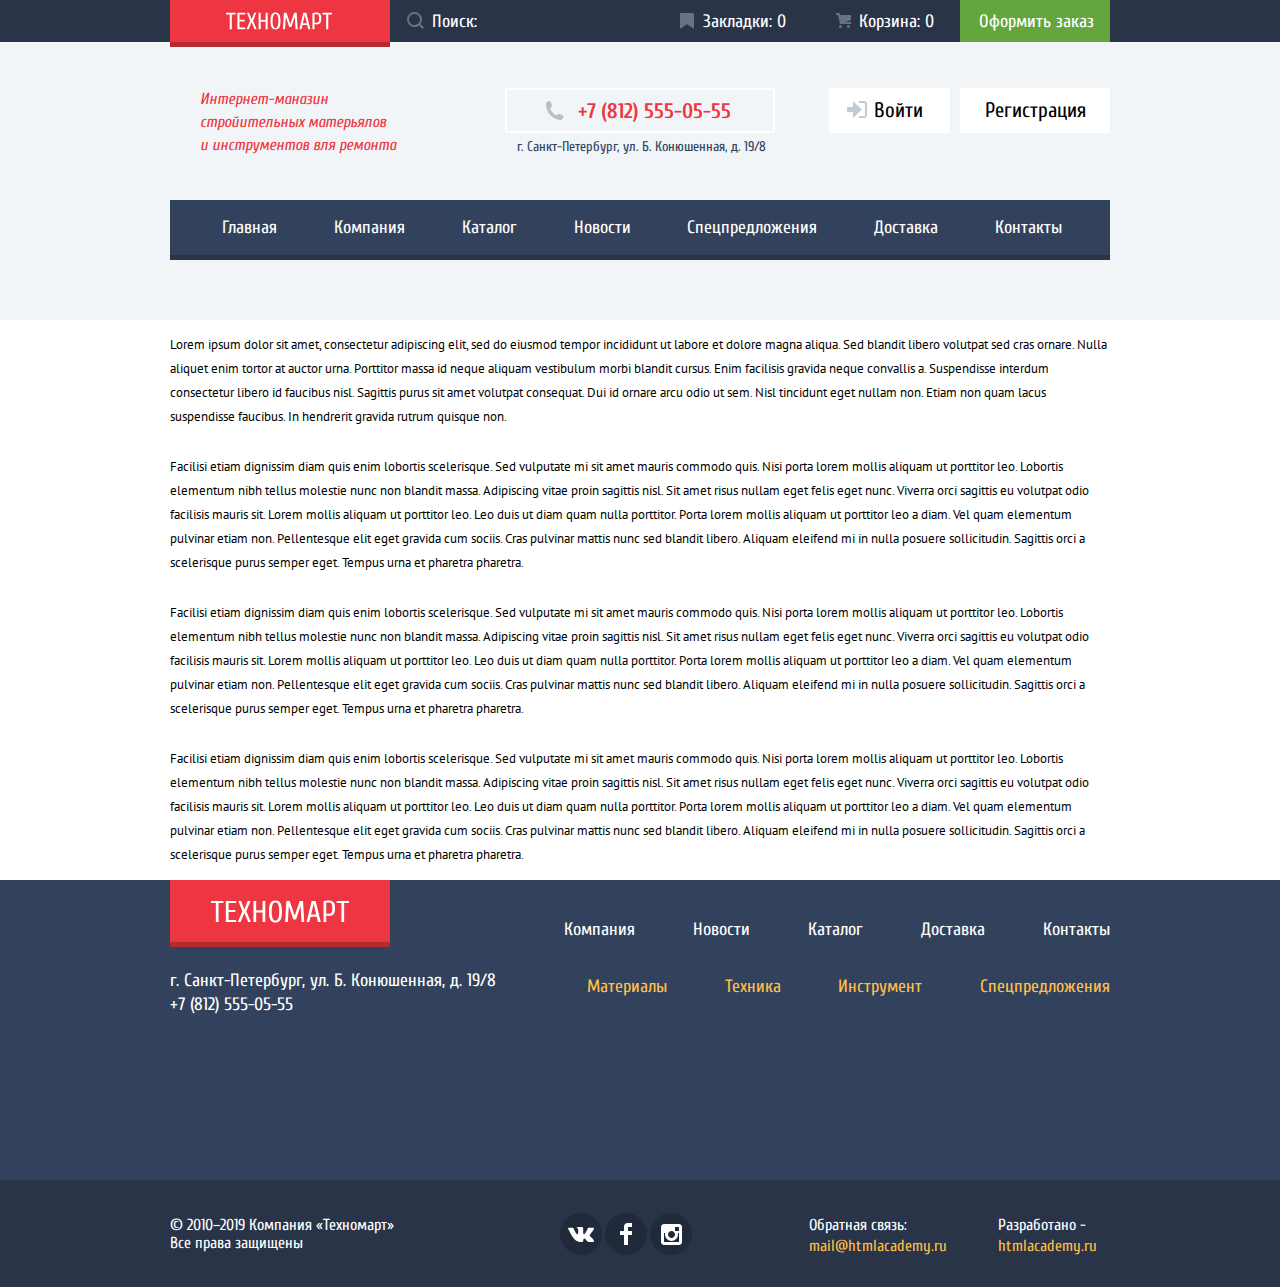
==== blank.html @ 6230fbd8 "Bugfix: Д29." ====
<!DOCTYPE html>
<html lang="ru">
  <head>
    <meta charset="utf-8">
    <title>HTML Academy: Техномарт</title>
    <link href="https://fonts.googleapis.com/css2?family=Cuprum:wght@400;700&family=PT+Sans:wght@400;700&display=swap"
          rel="stylesheet">
    <link rel="stylesheet" href="css/normalize.css">
    <link rel="stylesheet" href="css/style.css">
  </head>
  <body>

    <header class="header">

      <section class="toolbar">
        <div class="container">
          <h2 class="visually-hidden">Инструменты</h2>
          <ul class="tool-list">
            <li>
              <a class="logo header-logo">
                <img src="img/logo-technomart.svg" width="1008" height="18" alt="Логотип Интернет-маназина «Техномарт»">
              </a>
            </li>
            <li class="tool-item search-group">
              <div class="input-group">
                <form action="https://echo.htmlacademy.ru" method="post">
                  <label for="search" class="visually-hidden" aria-label="Поиск"></label>
                  <input id="search" autocomplete="off" class="search-input" name="search" type="text"
                         placeholder="Поиск:"/>

                  <button class="search-btn" type="submit">
                    <svg xmlns="http://www.w3.org/2000/svg"
                         width="17" height="17" viewBox="0 0 17 17">
                      <path fill="#ffffff"
                            d="M17 15.586l-3.542-3.542A7.465 7.465 0 0 0 15 7.5 7.5 7.5 0 1 0 7.5 15c1.71 0 3.282-.579 4.544-1.542L15.586 17 17 15.586zM2 7.5C2 4.467 4.467 2 7.5 2 10.532 2 13 4.467 13 7.5c0 3.032-2.468 5.5-5.5 5.5A5.506 5.506 0 0 1 2 7.5z"/>
                    </svg>
                  </button>
                </form>

              </div>
            </li>
            <li class="tool-item">
              <a class="btn view-bookmarks-btn" href="#">
                Закладки: 0
              </a>
            </li>
            <li class="tool-item">
              <a class="btn view-cart-btn empty" href="#">
                Корзина: 0
              </a>
            </li>
            <li class="tool-item">
              <a class="btn order-btn" href="#">Оформить заказ</a>
            </li>
          </ul>
        </div>
      </section>

      <div class="container">
        <div class="header-pane">
          <p class="header-text">
            Интернет-маназин<br> стройительных матерьялов<br> и инструментов вля ремонта
          </p>
          <section class="contact-group">
            <h2 class="visually-hidden">Адресс</h2>
            <div class="phone-box">
              <a href="tel:+78125550555">+7 (812) 555-05-55</a>
            </div>
            <span class="header-text-small">г. Санкт-Петербург, ул. Б. Конюшенная, д. 19/8</span>
          </section>
          <section class="account-nav">
            <h2 class="visually-hidden">Аккаунт</h2>
            <ul class="account-nav-list">
              <li class="account-nav-item">
                <a class="link-button login-link" href="blank.html">
                  Войти
                </a>
              </li>
              <li>
                <a class="link-button register-link" href="blank.html">
                  Регистрация
                </a>
              </li>
            </ul>
          </section>
        </div>
        <nav class="header-nav">
          <h2 class="visually-hidden">Навигация</h2>
          <ul class="header-nav-list">
            <li class="header-nav-item"><a href="index.html">Главная</a></li>
            <li class="header-nav-item"><a href="blank.html">Компания</a></li>
            <li class="header-nav-item"><a href="catalog.html">Каталог</a></li>
            <li class="header-nav-item"><a href="blank.html">Новости</a></li>
            <li class="header-nav-item"><a href="blank.html">Спецпредложения</a></li>
            <li class="header-nav-item"><a href="blank.html">Доставка</a></li>
            <li class="header-nav-item"><a href="blank.html">Контакты</a></li>
          </ul>
        </nav>
      </div>
    </header>

    <main class="main">
      <div class="container">
        <p>
          Lorem ipsum dolor sit amet, consectetur adipiscing elit, sed do eiusmod tempor incididunt ut labore et dolore
          magna aliqua. Sed blandit libero volutpat sed cras ornare. Nulla aliquet enim tortor at auctor urna. Porttitor
          massa id neque aliquam vestibulum morbi blandit cursus. Enim facilisis gravida neque convallis a. Suspendisse
          interdum consectetur libero id faucibus nisl. Sagittis purus sit amet volutpat consequat. Dui id ornare arcu
          odio ut sem. Nisl tincidunt eget nullam non. Etiam non quam lacus suspendisse faucibus. In hendrerit gravida
          rutrum quisque non.
        </p>

        <p>
          Facilisi etiam dignissim diam quis enim lobortis scelerisque. Sed vulputate mi sit amet mauris commodo quis.
          Nisi porta lorem mollis aliquam ut porttitor leo. Lobortis elementum nibh tellus molestie nunc non blandit
          massa. Adipiscing vitae proin sagittis nisl. Sit amet risus nullam eget felis eget nunc. Viverra orci sagittis
          eu volutpat odio facilisis mauris sit. Lorem mollis aliquam ut porttitor leo. Leo duis ut diam quam nulla
          porttitor. Porta lorem mollis aliquam ut porttitor leo a diam. Vel quam elementum pulvinar etiam non.
          Pellentesque elit eget gravida cum sociis. Cras pulvinar mattis nunc sed blandit libero. Aliquam eleifend mi
          in nulla posuere sollicitudin. Sagittis orci a scelerisque purus semper eget. Tempus urna et pharetra
          pharetra.
        </p>

        <p>
          Facilisi etiam dignissim diam quis enim lobortis scelerisque. Sed vulputate mi sit amet mauris commodo quis.
          Nisi porta lorem mollis aliquam ut porttitor leo. Lobortis elementum nibh tellus molestie nunc non blandit
          massa. Adipiscing vitae proin sagittis nisl. Sit amet risus nullam eget felis eget nunc. Viverra orci sagittis
          eu volutpat odio facilisis mauris sit. Lorem mollis aliquam ut porttitor leo. Leo duis ut diam quam nulla
          porttitor. Porta lorem mollis aliquam ut porttitor leo a diam. Vel quam elementum pulvinar etiam non.
          Pellentesque elit eget gravida cum sociis. Cras pulvinar mattis nunc sed blandit libero. Aliquam eleifend mi
          in nulla posuere sollicitudin. Sagittis orci a scelerisque purus semper eget. Tempus urna et pharetra
          pharetra.
        </p>

        <p>
          Facilisi etiam dignissim diam quis enim lobortis scelerisque. Sed vulputate mi sit amet mauris commodo quis.
          Nisi porta lorem mollis aliquam ut porttitor leo. Lobortis elementum nibh tellus molestie nunc non blandit
          massa. Adipiscing vitae proin sagittis nisl. Sit amet risus nullam eget felis eget nunc. Viverra orci sagittis
          eu volutpat odio facilisis mauris sit. Lorem mollis aliquam ut porttitor leo. Leo duis ut diam quam nulla
          porttitor. Porta lorem mollis aliquam ut porttitor leo a diam. Vel quam elementum pulvinar etiam non.
          Pellentesque elit eget gravida cum sociis. Cras pulvinar mattis nunc sed blandit libero. Aliquam eleifend mi
          in nulla posuere sollicitudin. Sagittis orci a scelerisque purus semper eget. Tempus urna et pharetra
          pharetra.
        </p>
      </div>
    </main>

    <footer class="footer">
      <div class="footer-upane container">
        <a class="logo footer-logo" href="index.html">
          <img src="img/logo-technomart.svg" width="138" height="23" alt="Техномарт">
        </a>
        <ul class="footer-nav-list upper-menu">
          <li class="footer-nav-item"><a class="white-link" href="#">Компания</a></li>
          <li class="footer-nav-item"><a class="white-link" href="#">Новости</a></li>
          <li class="footer-nav-item"><a class="white-link" href="catalog.html">Каталог</a></li>
          <li class="footer-nav-item"><a class="white-link" href="#">Доставка</a></li>
          <li class="footer-nav-item"><a class="white-link" href="#">Контакты</a></li>
        </ul>
        <span>
          г. Санкт-Петербург, ул. Б. Конюшенная, д. 19/8<br> +7 (812) 555-05-55
        </span>
        <ul class="footer-nav-list">
          <li class="footer-nav-item"><a class="yellow-link" href="#">Материалы</a></li>
          <li class="footer-nav-item"><a class="yellow-link" href="#">Техника</a></li>
          <li class="footer-nav-item"><a class="yellow-link" href="#">Инструмент</a></li>
          <li class="footer-nav-item"><a class="yellow-link" href="#">Спецпредложения</a></li>
        </ul>
      </div>
      <div class="footer-bpane">
        <div class="container">
          <section class="copyright">
            <h2 class="visually-hidden">Копирайт</h2>
            <p>
              &copy; 2010–2019 Компания «Техномарт»
              Все права защищены
            </p>
          </section>
          <section>
            <h2 class="visually-hidden">Наши соцсети</h2>
            <ul class="contacts-list">
              <li class="contacts-list-item">
                <span class="visually-hidden">Вконтакте</span>
                <a class="contacts-button vk-icon" href="#"></a>
              </li>
              <li class="contacts-list-item">
                <span class="visually-hidden">Фэйсбук</span>
                <a class="contacts-button fb-icon" href="#"></a>
              </li>
              <li class="contacts-list-item">
                <span class="visually-hidden">Инстаграм</span>
                <a class="contacts-button instra-icon" href="#"></a>
              </li>
            </ul>
          </section>
          <section class="right-column">
            <div>
              <span class="small-text-white">Обратная связь:</span><br>
              <a class="yellow-link" href="mailito:mail@htmlacademy.ru">mail@htmlacademy.ru</a>
            </div>
            <div>
              <span class="small-text-white">Разработано -</span><br>
              <a class="yellow-link" href="https://htmlacademy.ru/intensive/htmlcss">htmlacademy.ru</a>
            </div>
          </section>
        </div>
      </div>
    </footer>

  </body>
</html>
---- css/style.css ----
/*
* Prefixed by https://autoprefixer.github.io
* PostCSS: v7.0.29,
* Autoprefixer: v9.7.6
* Browsers: last 2 version,not dead,not ie <= 11
*/

:root {
  --color-black: #000;
  --color-red: #EE3643;
  --color-red2: #CA2C37; /* Used in by red buttons */
  --color-red3: #BA2732; /* Used in by red buttons */
  --color-red4: #EE3643; /* Used in sort radio buttons */
  --color-brown: #F7F3EC; /* Used in filter */
  --color-green: #63A63E;
  --color-grey: #3D546F;
  --color-greylight: #C5C5C5;
  --color-greylight2: #EAEAEA; /* Catalog item border*/
  --color-grey2: #E5E5E5; /* Filter button border; Pager buttons; */
  --color-grey3: #A9A9A9; /* Catalog item unit price color */
  --color-grey4: #F2F6F8;
  --color-greydark: #293449;
  --color-greydark2: #32425C;
  --color-background: #F1F5F7;
  --color-white: #FFF;
  --color-ylellow: #FFBF47;
  --color-blue: #3BBCE3;
  --color-lilac: #DC91D8;
  --color-greenlight: #8ED78F;
  --color-yellowlight: #FFD180;
  --color-banner: #F9F5F0;
  --success: #5FBB2D;
  --warning: #FFBF47;
  --error: var(--color-red3);
  --font-cuprum: "Cuprum", sans-serif;
  --font-ptsans: "PT Sans", sans-serif;
}

*,
*::before,
*::after {
  box-sizing: border-box;
}

.outline {
  outline: dashed 2px purple;
  outline-offset: -2px;
}

html {
  height: 100%;
}

body {
  display: grid;
  grid-template-rows: -webkit-min-content 1fr -webkit-min-content;
  grid-template-rows: min-content 1fr min-content;
  align-content: start;

  font-family: var(--font-ptsans);
  min-width: 960px;
  font-size: 13px;
  min-height: 100%;
  color: var(--color-black);
}

.logo {
  display: block;
  background: var(--color-red);
  position: relative;
  height: 42px;
  width: 220px;
  display: flex;
  align-items: center;
  justify-content: center;
}

.logo::after {
  content: "";
  display: block;
  height: 5px;
  width: 100%;
  background: var(--color-red);
  box-shadow: inset 0px -5px 0px rgba(0, 0, 0, 0.24);
  position: absolute;
  bottom: -5px;
  left: 0px;
}

.header-logo {

}

.header-logo img {
  width: 108px;
  height: 18px;
  margin: 0;
  padding-right: 2px;
}

.footer-logo {
  height: 62px;
  width: 220px;
}

.container {
  width: 940px;
  margin: 0 auto;
  height: 100%;
}

.header {
  background-color: var(--color-background);
  min-height: 320px;

  display: flex;
  flex-direction: column;
  align-items: center;
}

.toolbar {
  min-height: 42px;
  font-size: 18px;
  line-height: 24px;
  font-family: var(--font-cuprum);
  background-color: var(--color-greydark);
  color: var(--color-white);
  width: 100%;
}

.tool-list {
  list-style: none;
  padding: 0;
  margin: 0;
  display: flex;
  flex-wrap: wrap;
}

.tool-item {
  display: flex;
}

.tool-item.search-group {
  display: flex;
  flex-grow: 1;
}

.toolbar .search-btn {
  display: block;
  width: 17px;
  width: 17px;
  opacity: 0.3;
  position: absolute;
  top: 11px;
  left: 11px;
  background: transparent;
  cursor: pointer;
  border: 0 none;
  outline-style: none;
}

.toolbar .search-btn:hover {
  opacity: 1;
}

.toolbar .search-btn:hover:active {
  opacity: 0.3;
  border: 0 none;
  outline-style: none;
}

.input-group {
  width: 100%;
  position: relative;
}

.input-group form {
  height: 100%;
}

.search-input {
  width: 100%;
  height: 100%;
  padding-left: 42px;
  font: inherit;
  background: var(--color-greydark);
  outline: none;
  border: none;
  color: var(--color-white);
}

.search-input:focus + button {
  opacity: 1;
}

.search-input:focus + button path {
  fill: var(--color-red);
}

.search-input:focus-within {
  background-color: var(--color-white);
  border: none;
  outline: none;
  color: var(--color-black);
}

.search-input::-webkit-input-placeholder {
  color: var(--color-white);
}

.search-input::-moz-placeholder {
  color: var(--color-white);
}

.search-input::placeholder {
  color: var(--color-white);
}

.btn.view-bookmarks-btn {
  margin-right: 5px;
  padding-left: 34px;
}

.view-bookmarks-btn::before {
  content: "";
  position: absolute;
  top: 13px;
  left: 11px;
  width: 16px;
  height: 16px;
  background-image: url("../img/icon-bookmark.svg");
  background-repeat: no-repeat;
  background-position: 0 0;
  opacity: 0.3;
}

.toolbar .btn.view-cart-btn {
  padding-left: 35px;
  width: 136px;
}

.toolbar .btn.view-cart-btn.full {
  background-color: var(--color-red);
}

.view-cart-btn:active,
.view-cart-btn:active {
  background: #161D29;
}

.toolbar .view-cart-btn::before {
  content: "";
  position: absolute;
  top: 13px;
  left: 12px;
  width: 16px;
  height: 16px;
  background-image: url("../img/icon-cart.svg");
  background-repeat: no-repeat;
  background-position: 0 0;
  opacity: 0.3;
}

.toolbar .btn:active {
  background: var(--color-black);
  opacity: 0.3;
}

.btn:focus::before,
.btn:active::before {
  opacity: 0.3;
}

.toolbar .btn {
  width: 150px;
  padding-top: 10px;

  display: block;
  color: var(--color-white);
  position: relative;
}

.btn:hover::before {
  opacity: 1;
}

.toolbar .btn.order-btn {
  padding-left: 19px;
  background: var(--color-green);
}

.toolbar a.order-btn:hover {
  background: #5FBB2D;
}

.header-nav {
  font-style: normal;
  font-size: 18px;
  line-height: 24px;
  font-family: var(--font-cuprum);
  background-color: var(--color-greydark2);
  box-shadow: inset 0px -5px 0px #293449;
  height: 60px;
}

.header-nav a {
  display: block;
  color: var(--color-white);
  height: 100%;
  padding: 16px 24px 20px 27px;
  font-family: var(--font-cuprum);
  font-size: 18px;
  line-height: 24px;
}

.header-nav a:hover {
  background: #293449;
  box-shadow: inset 0px -5px 0px #293449;
}

.header-nav a:active {
  background: #1D2739;
  opacity: 0.5;
}

.header-nav-list {
  list-style: none;
  padding: 0;
  margin: 0;
  justify-content: space-between;
  min-height: 60px;

  display: flex;
  flex-wrap: wrap;
}

.header-nav-item {
  flex-grow: 1;
}

.header-nav-list li:first-child a {
  padding-left: 52px;
}

.header-nav-list li:last-child a {
  padding-right: 42px;
}

.header-pane {
  font-family: var(--font-cuprum);
  display: flex;
  align-items: flex-start;
  justify-content: flex-start;
  margin-top: 41px;
  margin-bottom: 33px;
  padding-top: 5px;
  height: 84px;
}

.header-text {
  font-size: 16px;
  font-style: italic;
  line-height: 23px;
  color: var(--color-red);
  margin-top: 0;
  padding-left: 30px;
  font-family: var(--font-cuprum);
}

.header-pane .contact-group {
  margin-left: 98px;
  display: flex;
  flex-direction: column;
  align-items: center;
}

.phone-box {
  border: solid 2px var(--color-white);
  min-width: 270px;
  min-height: 45px;
  text-align: center;
  position: relative;
  margin-left: 11px;
  padding-left: 28px;
  padding-top: 6px;
}

.phone-box::before {
  content: "";
  position: absolute;
  top: 11px;
  left: 38px;
  width: 22px;
  height: 22px;
  background-image: url("../img/icon-phone.svg");
  background-repeat: no-repeat;
  background-position: 0 0;
}

.phone-box > a {
  display: block;
  font-size: 21px;
  font-weight: bold;
  line-height: 30px;
  color: var(--color-red);
  text-align: center;
}

.header-text-small {
  font-family: Cuprum;
  font-size: 14px;
  line-height: 24px;
  color: var(--color-greydark2);
  text-align: center;
  margin-top: 2px;
  padding-left: 13px;
}

.account-nav {
  margin-left: auto;
}

.account-nav-list {
  list-style: none;
  padding: 0;
  margin: 0;
  display: flex;
  width: 100%;
}

.link-button {

  min-width: 10px;
  display: block;
  background: var(--color-white);
  color: var(--color-black);
  text-align: center;
  line-height: 21px;
  font-family: var(--font-cuprum);
  font-size: 21px;
  position: relative;
  height: 45px;
  padding-top: 12px;
}

.link-button:hover {
  color: var(--color-red);
}

.link-button:active {
  color: var(--color-greylight);
}

.register-link {
  width: 150px;
}

.login-link {
  width: 121px;
  margin-right: 10px;
  position: relative;
  padding-left: 18px;
}

.login-link::before {
  content: "";
  position: absolute;
  top: 13px;
  left: 18px;

  width: 20px;
  height: 17px;

  background-image: url("../img/icon-login.svg");
  background-repeat: no-repeat;
  background-position: 0 0;
  opacity: 0.3;
}

.account-nav-item {
}

.logout-link {

}

.logout-link:hover {
  color: var(--color-black);
}

.logout-link:active {
  color: var(--color-greylight);
}

.logout-link::after {
  content: "";
  position: absolute;
  top: 13px;
  left: 20px;
  width: 21px;
  height: 17px;
  background-image: url("../img/icon-logout.svg");
  background-repeat: no-repeat;
  background-position: 0 0;
  opacity: 0.3;
}

.profile-link {
  padding-left: 57px;
}

.profile-link::before {
  content: "";
  position: absolute;
  top: 13px;
  left: 15px;
  width: 20px;
  height: 18px;
  background-image: url("../img/icon-user.svg");
  background-repeat: no-repeat;
  background-position: 0 0;
  opacity: 0.3;
}

.login-link:hover::before,
.logout-link:hover::after,
.profile-link:hover::before {
  opacity: 1;
}

.login-link:active::before,
.logout-link:active::after,
.profile-link:active::before {
  opacity: 0.3;
}

.account-group {
  width: 300px;
  display: flex;
  flex-direction: column;
  align-items: center;
}

.account-group div:first-child {
  background: var(--color-white);
  display: flex;
  justify-content: flex-start;
  width: 100%;
}

/* ACCOUNT SUB-NAV */

.subnav-group {
  height: 24px;
  font-family: var(--font-cuprum);
  font-size: 16px;
  line-height: 18px;
  padding-top: 7px;
  display: flex;
  align-items: center;
  width: 210px;
  justify-content: space-between;
}

.subnav-group a {
  color: var(--color-greydark2);
}

.subnav-group::after {
  content: "";
  display: block;
  width: 5px;
  height: 5px;
  background: linear-gradient(0deg, #32425C, #32425C), #FFFFFF;
  border-radius: 50%;
}

.subnav-group a:last-of-type {
  order: 2;
}

.subnav-group:hover::after {
  background: var(--color-red);
}

.subnav-group:hover a,
.subnav-group a:hover {
  color: var(--color-red);
}

.subnav-group:active::after {
  background: var(--color-greylight);
}

.subnav-group:active a,
.subnav-group a:active {
  color: var(--color-greylight);
}

/* PROMO BLOCK */

.promo-container {
  padding: 0;
  min-height: 409px;
  display: grid;
  grid-template-rows: 123px 123px 123px;
  grid-template-columns: 1fr 1fr 1fr;
  gap: 20px;
  margin: 59px 0 0;
}

.promo-item {
  position: relative;
  background-repeat: no-repeat;
  background-color: transparent;
}

.promo-item .title {
  margin-left: 23px;
  margin-top: 20px;
  font-family: var(--font-cuprum);
  font-size: 24px;
  line-height: 30px;
  font-weight: bold;
  color: var(--color-white);
}

.promo-item a {
  display: block;
  width: 135px;
  height: 38px;
  text-transform: uppercase;
  font-size: 14px;
  line-height: 18px;
  font-family: var(--font-cuprum);
  color: var(--color-white);
  line-height: 38px;
  text-align: center;
  background: rgba(255, 255, 255, 0.30);
  margin-left: 22px;
  margin-top: 14px;
}

.promo-item a:hover {
  background: rgba(197, 197, 197, 0.30);
}

.promo-item a:active {
  background: rgba(169, 169, 169, 0.30);
}

.bucket-icon:before {
  content: "";
  width: 44px;
  height: 65px;
  background-image: url("../img/icon-1-bucket.svg");
  position: absolute;
  background-repeat: no-repeat;
  right: 43px;
  bottom: 27px;
}

.drill:before {
  content: "";
  width: 75px;
  height: 61px;
  background-image: url("../img/icon-2-drill.svg");
  position: absolute;
  background-repeat: no-repeat;
  right: 31px;
  bottom: 28px;
}

.tractor-icon:before {
  content: "";
  width: 78px;
  height: 62px;
  background-image: url("../img/icon-3-tractor.svg");
  position: absolute;
  background-repeat: no-repeat;
  right: 30px;
  bottom: 30px;
}

.trolley-icon:before {
  content: "";
  width: 59px;
  height: 72px;
  background-image: url("../img/icon-4-trolley.svg");
  position: absolute;
  background-repeat: no-repeat;
  right: 45px;
  bottom: 24px;
}

.van-icon:before {
  content: "";
  width: 78px;
  height: 63px;
  background-image: url("../img/icon-5-van.svg");
  position: absolute;
  background-repeat: no-repeat;
  right: 31px;
  bottom: 28px;
}

.yellow {
  background-color: var(--color-ylellow);
}

.blue {
  background-color: var(--color-blue);
}

.lilac {
  background-color: var(--color-lilac);
}

.green {
  background-color: var(--color-greenlight);
}

/* SLIDER */
.promo-slider {
  grid-column: 1 / span 2;
  grid-row: 2 / -1;
  position: relative;
}

.slider-list {
  list-style: none;
  padding: 0px;
  height: 100%;
  display: flex;
  justify-content: space-between;
  margin: 0;
}

.slider-banner .title {
  font-family: var(--font-cuprum);
  font-weight: bold;
  font-size: 36px;
  line-height: 36px;
  text-transform: uppercase;
  padding: 0;
  margin: 0 0 5px;
}

.slider-banner > span {
  font-size: 18px;
  line-height: 24px;
  font-family: var(--font-cuprum);
}

.slider-item {
  position: relative;
}

.slider-item .button {
  position: absolute;
  right: 10px;
  bottom: 10px;
}

.slider-banner {
  position: absolute;
  top: 0;
  left: 0;
  width: 100%;
  height: 104px;
  padding-left: 24px;
  padding-top: 23px;
  color: #fff;
  background-image: url("../img/brown-rect.png");
}

.slider-item .button-red {
  position: absolute;
  left: 24px;
  bottom: 26px;
  width: 192px;
}

.slider-controls {
  position: absolute;
  bottom: 36px;
  z-index: 20;

  display: flex;
  width: 100%;
  justify-content: center;
}

.slider-nav {
  width: 100%;
  display: flex;
  justify-content: space-between;
  position: absolute;
  bottom: 104px;
  padding-left: 24px;
  padding-right: 24px;
}

.slider-controls button {
  padding: 0;
  width: 10px;
  height: 10px;
  border: 2px solid #ffffff;
  border-radius: 50%;
  cursor: pointer;
  margin-left: 10px;
}

.slider-button-back,
.slider-button-next {
  border: none;
  background-color: transparent;
  cursor: pointer;
}

.slider-button-back {
  content: "";
  width: 22px;
  height: 40px;
  margin-right: 30px;
  background-image: url("../img/icon-left.svg");
  background-position: 0px 0px;
  background-repeat: no-repeat;

}

.slider-button-next {
  content: "";
  width: 22px;
  height: 40px;
  background-image: url("../img/icon-right.svg");
  background-position: 0px 0px;
  background-repeat: no-repeat;
}

.slider-controls .current {
  background-color: #ffffff;
}

.slider-controls .current::after {
  content: "";
  width: 4px;
  height: 4px;
  border: 2px solid #ff0000;
  display: block;
  margin: 0 auto;
  border-radius: 50%;
  background-color: #000000;
}


/* BREADCRUMBS */
.breadcrumbs-list {
  list-style: none;
  font-size: 13px;
  line-height: 18px;
  display: flex;
  justify-content: flex-start;
  margin: 0;
  height: 59px;
  position: relative;
  padding: 0 0 0 1px;
}

.breadcrumbs-item {
  color: var(--color-black);
  font-family: var(--font-ptsans);
  text-transform: uppercase;
  font-size: 13px;
  line-height: 18px;
  display: flex;
  align-items: center;
  position: relative;
  margin-left: 40px;
}

.breadcrumbs-item::after {
  position: absolute;
  content: "";
  background-image: url("../img/icon-right-small.svg");
  background-repeat: no-repeat;
  width: 8px;
  height: 12px;
  display: block;
  top: 25px;
  right: -22px;
}

.breadcrumbs-item:first-child {
  margin-left: 0;
  padding-top: 5px;
}

.breadcrumbs-item.current::after {
  display: none;
}

.breadcrumbs-list a {
}

.breadcrumbs-list a,
.breadcrumbs-list a:hover,
.breadcrumbs-list a:visited,
.breadcrumbs-list a:active {
  text-decoration: none;
  color: var(--color-black);
}

/* MAIN */
.main {
}

.main h2 {
  font-size: 30px;
  line-height: 30px;
  font-family: var(--font-cuprum);
  margin: 0;
  text-transform: uppercase;
  font-weight: normal;
}

.main p {
  font-size: 13px;
  line-height: 24px;
}

.banner {
  background-color: #F9F5F0;
  height: 89px;
  padding-left: 28px;
  padding-right: 14px;
  padding-top: 29px;
  display: flex;
  justify-content: space-between;
  margin-bottom: 20px;
}

.banner.banner-catalog {
  margin-top: 60px;
}

.banner.banner-catalog .button-red {
  padding-left: 25px;
  padding-right: 24px;
}

.banner.banner-brands {
  margin-top: 70px;
}

.grey {
  background-color: var(--color-grey4);
}

.big-heading {
  text-transform: uppercase;
  color: var(--color-greydark2);
  font-size: 30px;
  line-height: 30px;
  font-weight: 400;
  margin: 0;
  /*padding-left: 2px;*/
  /*padding-top: 2px;*/
}

.big-heading.black {
  color: var(--color-black);
}

.courier-list {
  list-style: none;
  padding: 0px;
  margin: 0;
}

.courier-list li {
  font-family: var(--font-cuprum);
  font-size: 18px;
  line-height: 24px;
  display: flex;
  align-items: center;
  margin-top: 9px;
}

.courier-list li::before {
  content: "";
  width: 25px;
  height: 2px;
  background-color: red;
  margin-right: 12px;
}

.catalog-grid {
  display: grid;
  grid-template-columns: 220px 700px;
  grid-column-gap: 20px;
}

.main .container {
  display: grid;
  grid-template-rows: -webkit-min-content -webkit-min-content 1fr;
  grid-template-rows: min-content min-content 1fr;
}

/* SORTING */
.sort {
  background-color: var(--color-brown);
  text-transform: uppercase;
  margin: 0;
  padding: 10px 0;
  display: flex;
  justify-content: space-between;
}

.sort h2 {
  font-family: var(--font-ptsans);
  font-size: 13px;
  line-height: 18px;
  font-weight: 400;
  width: 240px;
  padding-left: 20px;
  margin-top: 0px;
}

.sort .sort-controls {
  display: flex;
  align-items: center;
  margin-right: 14px;
  flex-grow: 1;
}

.sort-controls > a {
  display: block;
  color: var(--color-black);
  cursor: pointer;
  border-bottom: dotted 1px var(--color-red4);
  opacity: 0.3;
  font-size: 13px;
  line-height: 18px;
  margin-right: 69px;
}

.sort-controls > a:nth-child(3) {
  margin-right: 0;
}

.sort-controls > a.selected {
  color: var(--color-red);
  border: none;
  opacity: 1;
}

.sort-controls > a:hover {
  opacity: 1;
}

.sort-controls div {
  width: 43px;
  display: flex;
  justify-content: space-between;
  margin-left: auto;
}

.sort-controls .desc,
.sort-controls .asc {
  opacity: 0.3;
}

.sort-controls .desc.selected path,
.sort-controls .asc.selected path {
  fill: var(--color-red4);
}

.sort-controls .asc.selected,
.sort-controls .desc.selected {
  opacity: 1;
}

.sort-controls .asc:hover path,
.sort-controls .desc:hover path {
  fill: var(--color-black);
}

.sort-controls .desc:hover {
  opacity: 1;
}

/* FILTER */
.filter {
  width: 220px;
  display: flex;
  flex-direction: column;
}

.filter fieldset {
  padding: 0;
  border: none;
  position: relative;
  margin: 10px 0 35px;
}

.filter legend {
  font-weight: bold;
  font-size: 17px;
  line-height: 30px;
  text-transform: uppercase;
  width: 100%;
  margin-bottom: 14px;
  padding-top: 2px;
}

.filter fieldset::after {
  content: "";
  display: block;
  height: 1px;
  width: 100%;
  background: var(--color-greylight);
  position: absolute;
  bottom: -16px;
  left: 0;
}

.filter fieldset:last-of-type::after {
  display: none;
}

.filter h2 {
  font-family: var(--font-ptsans);
  font-size: 13px;
  line-height: 18px;
  font-weight: normal;
  text-transform: uppercase;
  width: 220px;
  height: 38px;
  background-color: var(--color-brown);
  padding-left: 18px;
  padding-top: 10px;
  padding-bottom: 10px;
  margin: 0 0;
}

.makers-list input:checked + label::before {
  display: block;
}

.makers-list input:not(:checked) + label::after {
  display: block;
}

.makers-list label::after {
  content: "";
  position: absolute;
  left: 0px;
  top: 0;
  width: 23px;
  height: 23px;

  background-image: url("../img/checkbox-off.svg");
  background-repeat: no-repeat;
  background-position: 0 0;
  display: none;
}

.makers-list label::before {
  content: "";
  position: absolute;
  left: 0px;
  top: 0;
  width: 27px;
  height: 23px;

  background-image: url("../img/checkbox-on.svg");
  background-repeat: no-repeat;
  background-position: 0 0;
  display: none;
}

.power-list input:checked + label::before {
  display: block;
}

.power-list input:not(:checked) + label::after {
  display: block;
}

.power-list label::after {
  content: "";
  position: absolute;
  left: 0px;
  top: 0;
  width: 25px;
  height: 25px;

  background-image: url("../img/radio-off.svg");
  background-repeat: no-repeat;
  background-position: 0 0;
  display: none;
}

.power-list label::before {
  content: "";
  position: absolute;
  left: 0px;
  top: 0;
  width: 25px;
  height: 25px;

  background-image: url("../img/radio-on.svg");
  background-repeat: no-repeat;
  background-position: 0 0;
  display: none;
}

.filter .makers-list {
}

.power-list {

}

.filter ul {
  list-style: none;
  line-height: 18px;
  padding: 0;
  margin: 0;
}

.filter label {
  font-size: 15px;
  line-height: 19px;
  text-transform: uppercase;
  display: block;
  cursor: pointer;
  -webkit-user-select: none;
  -moz-user-select: none;
  user-select: none;
  position: relative;

  padding-left: 36px;
  margin-top: 0px;
}

.filter li {
  margin-bottom: 20px;
  margin-top: 3px;
}

.filter-button {
  text-align: center;
  vertical-align: middle;
  text-transform: uppercase;
  font-size: 13px;
  line-height: 18px;
  width: 220px;
  height: 38px;
  background: var(--color-white);
  border: 1px solid var(--color-grey2);
}

.filter input:disabled + label {
  opacity: 0.4;
}

/* CATALOG */
.catalog {
  padding-top: 28px;
}

.catalog-wrapper {
  padding-bottom: 60px;
}

.catalog-list {
  list-style: none;
  padding: 0;
  margin: 0;
  display: grid;
  -moz-column-gap: 20px;
  column-gap: 20px;
  row-gap: 18px;
}

.catalog-list.x3-x3 {
  grid-template-columns: repeat(3, 1fr);
  grid-template-rows: repeat(3, -webkit-min-content);
  grid-template-rows: repeat(3, min-content);
}

.catalog-list.x1-x4 {
  grid-template-columns: repeat(4, 1fr);
  grid-template-rows: repeat(1, -webkit-min-content);
  grid-template-rows: repeat(1, min-content);
}

.catalog-item {
  border: solid 1px var(--color-grey2);
  height: 318px;
  width: 220px;
  position: relative;
  display: flex;
}

.catalog-item .tile {
  flex-grow: 1;
  display: flex;
  flex-direction: column;
  align-items: center;
  padding-top: 20px;
  padding-bottom: 20px;
  cursor: pointer;
}

.catalog-item .controls-group {
  position: absolute;
  left: 40px;
  top: -21px;
}

.tile:hover img {
  display: none;
}

.tile:hover .controls-group {
  display: block;
}

.tile:hover {
  box-shadow: 0px 4px 20px rgba(0, 0, 0, 0.15);
}

.catalog-item .placeholder {
  width: 100%;
  height: 130px;
  margin-bottom: 11px;
  position: relative;
}

.placeholder img {
  -o-object-fit: contain;
  object-fit: contain;
  margin: 0 0 0 32px;
}

.catalog-item .title {
  font-weight: 700;
  font-size: 18px;
  line-height: 20px;
  text-align: center;
  width: 184px;
  color: var(--color-black);
  padding-top: 17px;
  padding-bottom: 6px;
}

.catalog-item .price {
  color: var(--color-grey3);
  font-size: 17px;
  line-height: 18px;
  -webkit-text-decoration-line: line-through;
  text-decoration-line: line-through;
  text-transform: uppercase;
  font-weight: 700;
  text-align: center;
}

.catalog-item .price-current {
  height: 38px;
  width: 100%;
  margin-top: auto;
}

.price-current span {
  display: block;
  text-align: center;
  background-image: url("../img/red-button.svg");
  background-repeat: no-repeat;
  background-position: center;

  text-transform: uppercase;
  font-size: 17px;
  line-height: 18px;
  font-family: var(--font-ptsans);
  color: var(--color-white);
  padding-top: 10px;
  padding-bottom: 10px;
  background-position-x: 44px;
}

.button-green {
  display: block;
  text-transform: uppercase;
  font-size: 14px;
  line-height: 18px;
  font-family: var(--font-cuprum);
  width: 135px;
  height: 38px;
  border-radius: 2px;
  margin-bottom: 10px;
  box-shadow: inset 0px -3px 0px #367315;
  background: #63A63E;

  color: var(--color-white);
  position: relative;
  outline: none;
  border-style: none;

  /*padding-top: 10px;*/
}

.buy-btn {
  margin-top: 38px;
  padding-left: 15px;
}

.buy-btn::before {
  content: "";
  left: 30px;
  top: 10px;
  width: 15px;
  height: 15px;
  position: absolute;
  background-image: url("../img/icon-cart.svg");
  background-repeat: no-repeat;
  background-position: 0 0;
}

.new-tag::after {
  content: "";
  right: 0;
  top: -1px;
  width: 70px;
  height: 70px;
  position: absolute;
  background-image: url("../img/new-tag.png");
  background-repeat: no-repeat;
  background-position: 0 0;
}

.buy-btn:hover {
  background: #5FBB2D;
}

.buy-btn:active {
  background: #518534;
}

.bookmark-btn {
  text-align: center;
  background-color: transparent;
  border: solid 3px #63A63E;
  box-shadow: none;
  color: #32425C;
}

.bookmark-btn:hover {
  border: solid 3px #32425C;
}

.bookmark-btn:active {
  opacity: 0.5;
}


/* PAGER */
.pager {
  margin-top: 45px;
}


.pagination-list {
  list-style: none;
  display: flex;
  margin: 0;
  padding: 0;
}

.pagination-list a {
  display: block;

  font-family: var(--font-ptsans);
  font-size: 13px;
  line-height: 18px;

  padding-top: 10px;
  margin-right: 10px;
  width: 38px;
  height: 38px;
  border: 1px solid var(--color-grey2);
  border-radius: 3px;
  text-align: center;
  text-transform: uppercase;

  color: var(--color-black);
}

.pagination-list a:active {
  border-color: var(--color-red);
  color: black;
  background: var(--color-white);
}

.pagination-list .current-page {
  background-color: var(--color-red);
  color: var(--color-white);
}

.pagination-list .next-page {
  width: 140px;

}

.brand-list {
  list-style: none;
  padding: 0;
  display: flex;
  flex-wrap: wrap;
  margin: 20px 0 0;
  justify-content: space-between;
}

.brand-item {
  border: solid 1px var(--color-grey2);
  height: 145px;
  width: 220px;
  margin-bottom: 20px;
}

.brand-item a {
  display: block;
  height: 100%;
  width: 100%;

  display: flex;
  align-items: center;
  justify-content: center;
}

.brand-item a:hover {
  box-shadow: 0px 4px 20px rgba(0, 0, 0, 0.15);
}

.brand-item a:active {
  opacity: 0.5;
  box-shadow: 0px 4px 20px rgba(0, 0, 0, 0.15);
}

.brand-item img {
  -o-object-fit: contain;
  object-fit: contain;
}

.section-grey {
  background-color: #F1F5F7;
  padding-top: 64px;
  padding-bottom: 55px;
  margin-top: 50px;
}

.section-grey.catalog-page {
  margin-top: 0px;
  padding-bottom: 43px;
}

.section-grey h2 {
  font-family: var(--font-cuprum);
  font-size: 30px;
  line-height: 30px;
  font-weight: normal;
  text-transform: uppercase;
}

.section-grey p {
  margin-top: 25px;
  margin-bottom: 28px;
}

.col-x2 {
  display: grid;
  grid-template-columns: 1fr -webkit-min-content;
  grid-template-columns: 1fr min-content;
  margin-bottom: 69px;
  margin-top: 70px;
}

.col-x2 .col-1, .col-x2 .col-2 {
  display: flex;
  flex-direction: column;
  justify-content: flex-start;
}

.col-1 .button-red {
  margin-top: auto;
}

.col-1 .button-red {
  width: 220px;
}

.col-2 .button-red {
  width: 300px;
  margin-top: 25px;
}

.col-x2 p {
  margin: 25px 0 0;
}

.col-x2 h2 {
  margin: 0px 0 0px;
}

.map-image {
  width: 300px;
  height: 158px;
  margin: 32px 0 0;
}

/* FOOTER */
.footer {
  background-color: var(--color-greydark2);
  font-family: var(--font-cuprum);
}

.footer-upane {
  display: flex;
  flex-wrap: wrap;
  justify-content: space-between;
  align-content: flex-start;
  min-height: 193px;
}

.footer-nav-list {
  list-style: none;
  margin: 0;
  padding: 0;
  display: flex;
  min-width: 546px;
  justify-content: space-between;

  font-family: var(--font-cuprum);
  font-size: 18px;
  line-height: 24px;
}

.footer-upane span {
  font-size: 18px;
  line-height: 24px;
  color: var(--color-white);
  display: block;
  margin-top: 27px;
}

.footer-nav-list.upper-menu {
  display: flex;
  align-items: flex-end;
}

.footer-upane > ul:last-child {
  padding-left: 23px;
  padding-top: 33px;
}

.footer a:hover {
  text-decoration: underline;
}

.footer-nav-item a.white-link:active {
  color: var(--color-background);
  opacity: 0.5;
}

.footer a.yellow-link,
.footer a.yellow-link:hover {
  color: var(--color-ylellow);
  display: block;
}

.footer-nav-item a.yellow-link:active {
  color: var(--color-yellowlight);
  opacity: 0.5;
}

.footer a, .footer a:hover, .footer a:focus {
  color: var(--color-white);
}

.footer .small-text-white {
  font-size: 16px;
  line-height: 24px;
  color: var(--color-white);
}

.footer-bpane {
  background-color: var(--color-greydark);
  height: 107px;
  display: flex;
}

.footer-bpane .container {
  display: flex;
  align-items: center;
}

.footer-bpane .right-column {
  display: flex;
  font-family: var(--font-cuprum);
  font-size: 16px;
  line-height: 18px;
  margin-left: auto;
}

.right-column div:last-child {
  margin-right: 13px;
  margin-left: 51px;
}

.copyright {
  width: 227px;
}

.copyright p {
  margin: 0;
  padding: 0;

  font-family: var(--font-cuprum);
  font-size: 16px;
  line-height: 18px;
  color: var(--color-white);
}

.contacts-list {
  list-style: none;
  padding: 0;
  color: var(--color-white);
  margin-left: 163px;
  margin-top: 14px;

  width: 132px;
  display: flex;
  justify-content: space-between;
}

.contacts-list-item {
  text-align: center;
  background: linear-gradient(0deg, #212A3A, #212A3A);
  width: 42px;
  height: 42px;
  border-radius: 50%;
}

.contacts-list-item a:hover {
  background-color: var(--color-red);
  border-radius: 50%;
}


.fb-icon {
  background-image: url("../img/icon-fb.svg");
  background-repeat: no-repeat;
  background-position: center;
}

.vk-icon {
  background-image: url("../img/icon-vk.svg");
  background-repeat: no-repeat;
  background-position: center;
}

.instra-icon {
  background-image: url("../img/icon-insta.svg");
  background-repeat: no-repeat;
  background-position: center;
}

.contacts-list-item img {
  border-radius: 50%;
}

.contacts-button {
  display: block;
  width: 100%;
  height: 100%;
}

.right-column a.yellow-link:active {
  color: var(--color-red);
}

/* BUTTONS */
.button-red {
  display: block;
  text-align: center;
  color: var(--color-white);
  text-transform: uppercase;
  background-color: var(--color-red);
  border: none;
  font-size: 14px;
  font-family: var(--font-cuprum);
  height: 38px;
  line-height: 38px;
  padding-left: 38px;
  padding-right: 38px;
}

.button-red:hover {
  background-color: var(--color-red2);
}

.button-red:active {
  background-color: var(--color-red3);
}

a {
  text-decoration: none;
}


.visually-hidden {
  position: absolute;
  width: 1px;
  height: 1px;
  margin: -1px;
  border: 0;
  padding: 0;
  white-space: nowrap;
  -webkit-clip-path: inset(100%);
  clip-path: inset(100%);
  clip: rect(0 0 0 0);
  overflow: hidden;
}

.hidden {
  display: none;
}

/* RANGE SLIDER */
.range-slider {
  width: 220px;
}

.range-controls {
  height: 80px;
  background-color: var(--color-brown);
  border-radius: 5px;
  margin-bottom: 8px;

  padding-top: 39px;
  padding-left: 20px;
  padding-right: 20px;

  position: relative;
}

.price-controls {
  display: flex;
  justify-content: space-between;
  align-items: center;
}

.price-controls label {
  position: absolute;
  top: -100px;
  left: -100px;
}

.range-controls .bar {
  width: 80%;
  height: 2px;
  background: #00ca74;
}

.range-controls .scale {
  height: 2px;
  background: #d7dcde;
}

.range-controls .toggle {
  width: 4px;
  height: 4px;
  padding: 0;
  border: 10px solid #ffffff;
  background-color: #ababab;
  border-radius: 50%;
  box-shadow: 0 2px 1px 0 #cfcfcf;
  position: absolute;
  top: 29px;
  left: 0px;
  cursor: pointer;
}

.range-controls .toggle::after {
  content: "";
  display: block;
  width: 4px;
  height: 4px;
  border-radius: 50%;
  background-color: #ABABAB;
  position: absolute;
  top: -2px;
  left: -2px;
}

.range-controls .toggle-min {
  left: 18px;
}

.range-controls .toggle-max {
  left: 160px;
}

.price-controls label {
  text-transform: uppercase;
  font-size: 16px;
}

.price-controls .dash {
  display: block;
  content: "";
  width: 9px;
  height: 2px;
  background: #444444;
}

.price-controls input {
  font-family: var(--font-ptsans);
  font-size: 17px;
  line-height: 18px;

  width: 95px;
  height: 38px;

  text-align: center;
  border-radius: 5px;
  color: #283136;
  border: none;
  background-color: var(--color-brown);
  padding: 10px 10px 10px 23px;
}

/* SIDE MENU */
.side-menu {
  display: flex;
  background-color: #F1F5F7;
  margin: 0;
  justify-content: flex-start;
}

.side-menu__navbar {
  position: relative;
  align-self: start;
  list-style: none;
  margin: 0;
  padding: 41px 0;
  width: 240px;
}

.side-menu__navbar::before {
  content: "";
  box-sizing: border-box;
  position: absolute;
  left: 100%;
  top: 5px;
  bottom: 5px;
  width: 24px;
  border-radius: 50%;
  box-shadow: -7px 0 10px 0px hsla(0, 0%, 10%, 0.2);
}

.side-menu__tab {
  box-sizing: border-box;
  display: block;
  color: #ffffff;
  text-decoration: none;
  background-color: #32425c;
  border-top: 1px #405069 solid;
  border-bottom: 1px #293449 solid;
  font-family: var(--font-cuprum);
  font-weight: 700;
  font-size: 21px;
  line-height: 30px;
  width: 240px;

  padding: 15px 30px 20px 22px;
  height: 63px;
}

.side-menu__tab.current {
  background-color: var(--color-white);
  color: #32425C;
  border-top: 1px var(--color-white) solid;
}

.side-menu__navbar :not(.current):hover {
  background-color: #293449;
}

.side-menu .content-panel {
  z-index: 1;
  flex-grow: 1;
  position: relative;
  background: #F1F5F7;
  padding-left: 80px;
  padding-top: 42px;
}

.content-panel p {
  padding: 0;
  margin: 28px 0 0;
  z-index: 10;
}

.side-menu__content {
  min-height: 100%;
  background: transparent;
}

.delivery::after {
  content: "";
  display: block;
  left: 230px;
  top: 63px;
  width: 468px;
  height: 261px;
  position: absolute;
  background-image: url("../img/delivery-background.png");
  background-position: 0 0;
  background-repeat: no-repeat;
  z-index: 1;

}

#warranty::after {
  content: "";
  right: 0px;
  top: 0;
  width: 468px;
  height: 261px;
  position: absolute;
  background-image: url("../img/warranty-background.png");
  background-position: 0px 0px;
  background-repeat: no-repeat;
  z-index: -1;
}

#finance::after {
  content: "";
  right: 0;
  top: 40px;
  width: 465px;
  height: 285px;
  position: absolute;
  background-image: url("../img/finance-background.png");
  background-position: 0;
  background-repeat: no-repeat;
}

#finance .button-red {
  width: 212px;
}

.side-menu__content h3 {
  margin: 0;
  padding: 0;
  font-family: var(--font-cuprum);
  font-size: 30px;
  line-height: 30px;
  text-transform: uppercase;
  color: #32425C;
  font-weight: normal;
}


/* MODEL WINDOW */
.model {
  position: fixed;
  top: 0;
  right: 0;
  bottom: 0;
  left: 0;
  margin: 0 auto;

  /*box-shadow: 0 30px 50px rgba(0, 0, 0, 0.7);*/
  box-shadow: 0px 4px 20px rgba(0, 0, 0, 0.15);

  /*background: rgba(111, 111, 111, 0.3);*/

  z-index: 100;
  padding: 0;
}

.model::before {
  content: "";
  height: 7px;
  width: 100%;
  position: absolute;
  background-color: red;
  top: 0;
}

.model-close {
  position: absolute;
  top: 30px;
  right: 30px;
  cursor: pointer;
  border: none;
  background-color: transparent;
  z-index: 1;
}

.model-close::before,
.model-close::after {
  content: "";
  position: absolute;
  width: 25px;
  height: 4px;
  background-color: #ff0000;
  border-radius: 2px;
}

.model-close::after {
  transform: rotate(45deg);
}

.model-close::before {
  transform: rotate(-45deg);
}

.model .buttons-panel {
  background-color: #F4F4F4;
  min-height: 112px;
  display: flex;
  align-items: center;
  justify-content: center;
}


/* MAP */
.model-map {
  top: 300px;
  bottom: auto;
  width: 943px;
  height: 449px;
  background-color: var(--color-white);
}

.model-map img {
  display: block;
}

.model-map iframe {
  border: none;
}

/* CART */
.model-confirm-msg {
  width: 620px;
  height: 282px;
  top: 150px;
  background: var(--color-white);
}

.model-confirm-msg > div {
  display: flex;
  flex-direction: column;
  justify-content: space-between;
  height: 100%;
}

.model .content-placeholder {
  flex-grow: 1;
}

.model-confirm-msg .content-placeholder {
  display: flex;
  align-items: center;
  margin-left: 81px;
  position: relative;

  ont-family: var(--font-cuprum);
  font-weight: bold;
  font-size: 24px;
  line-height: 30px;
}

.success::before {
  content: "";
  width: 66px;
  height: 66px;
  margin-right: 30px;
  background-image: url("../img/icon-mark.svg");
  background-position: 0px 0px;
  background-repeat: no-repeat;
}

.model-confirm-msg .button-red {
  margin-right: 10px;
}

.model-confirm-msg .close-button {
  background-color: var(--color-white);
  color: var(--color-black);
}

/* MSG */
.model-msg {
  width: 620px;
  height: 430px;
  top: 150px;

  background: var(--color-white);
  box-shadow: 0px 4px 20px rgba(0, 0, 0, 0.15);
}

.msg-form {
  display: flex;
  flex-direction: column;
  justify-content: space-between;
  height: 100%;
  padding-top: 46px;
}

.msg-form label {
  font-family: var(--font-cuprum);
  font-size: 18px;
  line-height: 24px;
}

.msg-form input {
  width: 220px;
  border-radius: 2px;
  border: 2px solid var(--color-greylight);
  padding: 7px 7px 7px 12px;
  font: inherit;
}

.msg-form textarea::-webkit-input-placeholder, .msg-form input::-webkit-input-placeholder {
  color: #A9A9A9;
  font: var(--font-ptsans);
  font-size: 13px;
  line-height: 24px;
}

.msg-form textarea::-moz-placeholder, .msg-form input::-moz-placeholder {
  color: #A9A9A9;
  font: var(--font-ptsans);
  font-size: 13px;
  line-height: 24px;
}

.msg-form textarea::placeholder,
.msg-form input::placeholder {
  color: #A9A9A9;
  font: var(--font-ptsans);
  font-size: 13px;
  line-height: 24px;
}

.msg-form .content {
  display: flex;
  flex-wrap: wrap;
}

.content > p:first-child,
.content > p:last-child {
  margin-left: 80px;
  margin-right: 20px;
}

.msg-form textarea {
  width: 460px;
  height: 114px;
  resize: none;
  border: 2px solid var(--color-greylight);
  border-radius: 2px;
  padding: 7px 7px 7px 12px;
}

.model-msg .button-red {
  width: 460px;
}
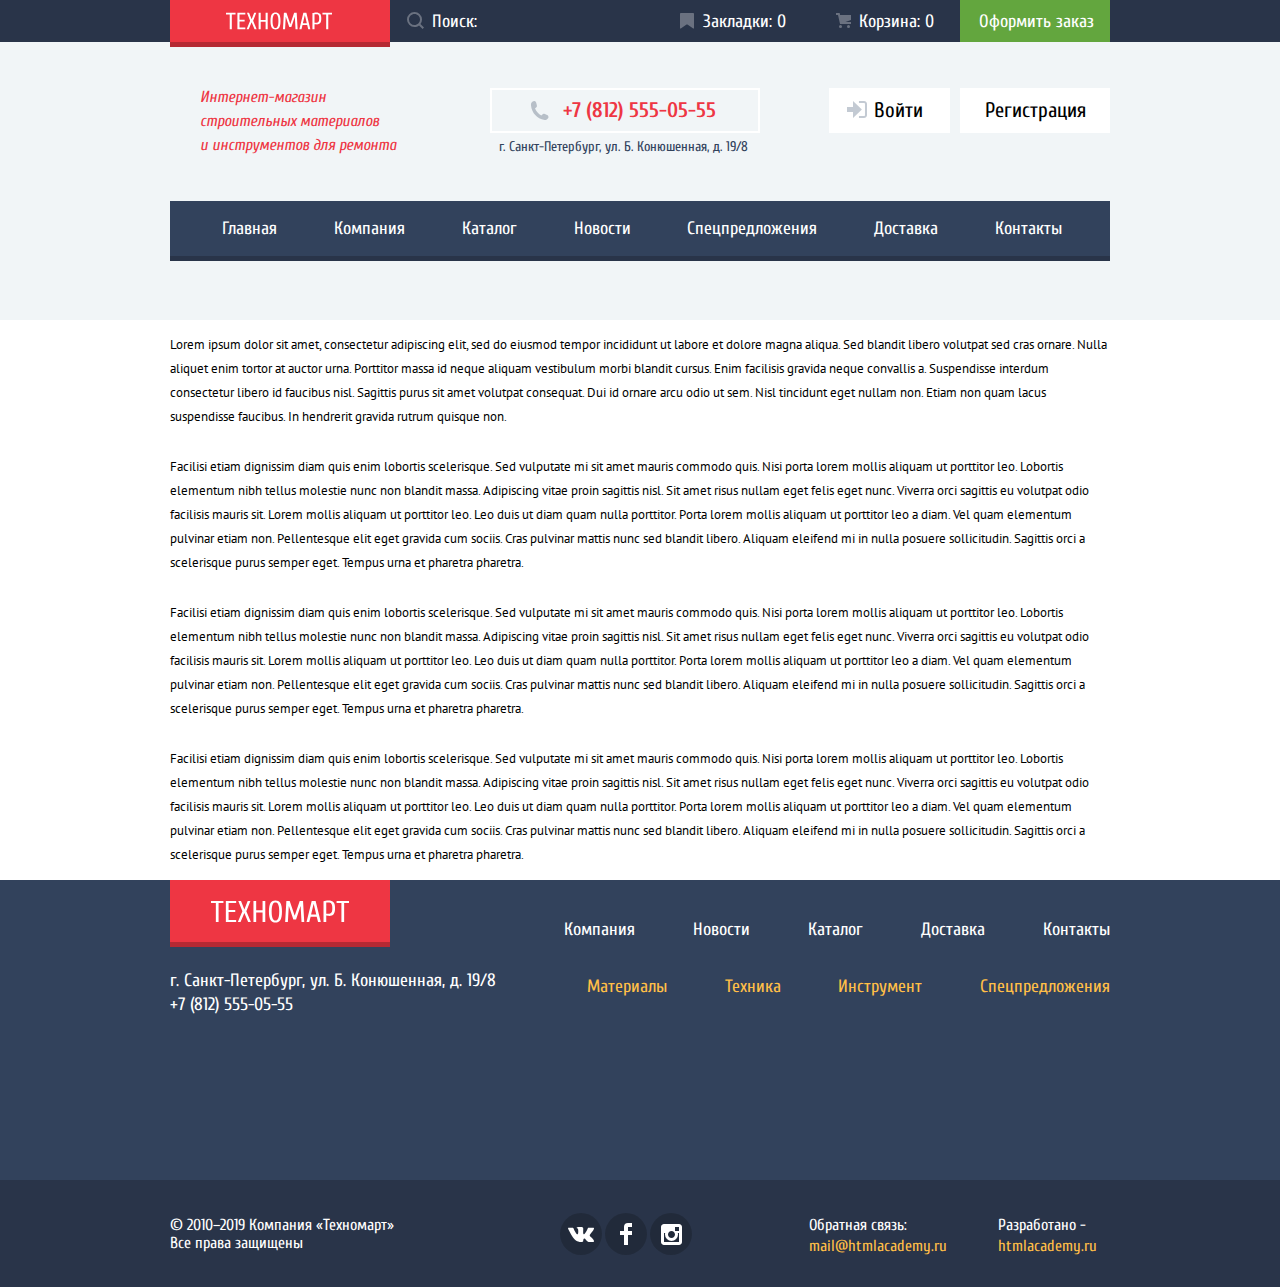
==== commit 7cb1338f: "BugFix: Б9. Подключены правильные шрифты, их размеры, высота строк, цвет и толщина равны соответству" ====
--- a/blank.html
+++ b/blank.html
@@ -3,8 +3,7 @@
   <head>
     <meta charset="utf-8">
     <title>HTML Academy: Техномарт</title>
-    <link href="https://fonts.googleapis.com/css2?family=Cuprum:wght@400;700&family=PT+Sans:wght@400;700&display=swap"
-          rel="stylesheet">
+    <link href="https://fonts.googleapis.com/css2?family=Cuprum:ital,wght@0,400;0,700;1,400&family=PT+Sans:wght@400;700&display=swap" rel="stylesheet">
     <link rel="stylesheet" href="css/normalize.css">
     <link rel="stylesheet" href="css/style.css">
   </head>
@@ -45,7 +44,7 @@
               </a>
             </li>
             <li class="tool-item">
-              <a class="btn view-cart-btn empty" href="#">
+              <a class="btn view-cart-btn" href="#">
                 Корзина: 0
               </a>
             </li>
@@ -58,15 +57,15 @@
 
       <div class="container">
         <div class="header-pane">
-          <p class="header-text">
-            Интернет-маназин<br> стройительных матерьялов<br> и инструментов вля ремонта
+          <p>
+            Интернет-магазин<br>строительных материалов<br>и инструментов для ремонта
           </p>
           <section class="contact-group">
             <h2 class="visually-hidden">Адресс</h2>
             <div class="phone-box">
               <a href="tel:+78125550555">+7 (812) 555-05-55</a>
             </div>
-            <span class="header-text-small">г. Санкт-Петербург, ул. Б. Конюшенная, д. 19/8</span>
+            <span>г. Санкт-Петербург, ул. Б. Конюшенная, д. 19/8</span>
           </section>
           <section class="account-nav">
             <h2 class="visually-hidden">Аккаунт</h2>
--- a/css/style.css
+++ b/css/style.css
@@ -346,43 +346,51 @@
   padding-right: 42px;
 }
 
+/*.header-pane * {*/
+/*  outline: dashed 1px blue;*/
+/*  outline-offset: -1px;*/
+/*}*/
+
 .header-pane {
   font-family: var(--font-cuprum);
   display: flex;
   align-items: flex-start;
   justify-content: flex-start;
-  margin-top: 41px;
-  margin-bottom: 33px;
-  padding-top: 5px;
+  margin-top: 0px;
+  margin-bottom: 75px;
+  padding-top: 0px;
   height: 84px;
 }
 
-.header-text {
+.header-pane p {
+  display: block;
+  width: 227px;
   font-size: 16px;
   font-style: italic;
-  line-height: 23px;
+  line-height: 24px;
   color: var(--color-red);
-  margin-top: 0;
+  font-family: var(--font-cuprum);
   padding-left: 30px;
-  font-family: var(--font-cuprum);
+  padding-top: 27px;
 }
 
 .header-pane .contact-group {
-  margin-left: 98px;
+  margin-left: 93px;
   display: flex;
   flex-direction: column;
-  align-items: center;
+  align-items: flex-start;
+  justify-content: flex-start;
+  padding-top: 46px;
 }
 
 .phone-box {
   border: solid 2px var(--color-white);
-  min-width: 270px;
-  min-height: 45px;
+  width: 270px;
+  height: 45px;
   text-align: center;
   position: relative;
-  margin-left: 11px;
   padding-left: 28px;
-  padding-top: 6px;
+  padding-top: 5px;
 }
 
 .phone-box::before {
@@ -406,18 +414,19 @@
   text-align: center;
 }
 
-.header-text-small {
-  font-family: Cuprum;
+.contact-group span {
+  font-family: var(--font-cuprum);
   font-size: 14px;
   line-height: 24px;
   color: var(--color-greydark2);
   text-align: center;
-  margin-top: 2px;
-  padding-left: 13px;
+  padding-left: 9px;
+  padding-top: 2px;
 }
 
 .account-nav {
   margin-left: auto;
+  padding-top: 46px;
 }
 
 .account-nav-list {
@@ -947,10 +956,15 @@
 .banner.banner-catalog .button-red {
   padding-left: 25px;
   padding-right: 24px;
+  margin-top: -4px;
 }
 
 .banner.banner-brands {
   margin-top: 70px;
+}
+
+.banner.banner-brands .button-red {
+
 }
 
 .grey {
@@ -1384,6 +1398,7 @@
   text-transform: uppercase;
   font-size: 17px;
   line-height: 18px;
+  font-weight: bold;
   font-family: var(--font-ptsans);
   color: var(--color-white);
   padding-top: 10px;
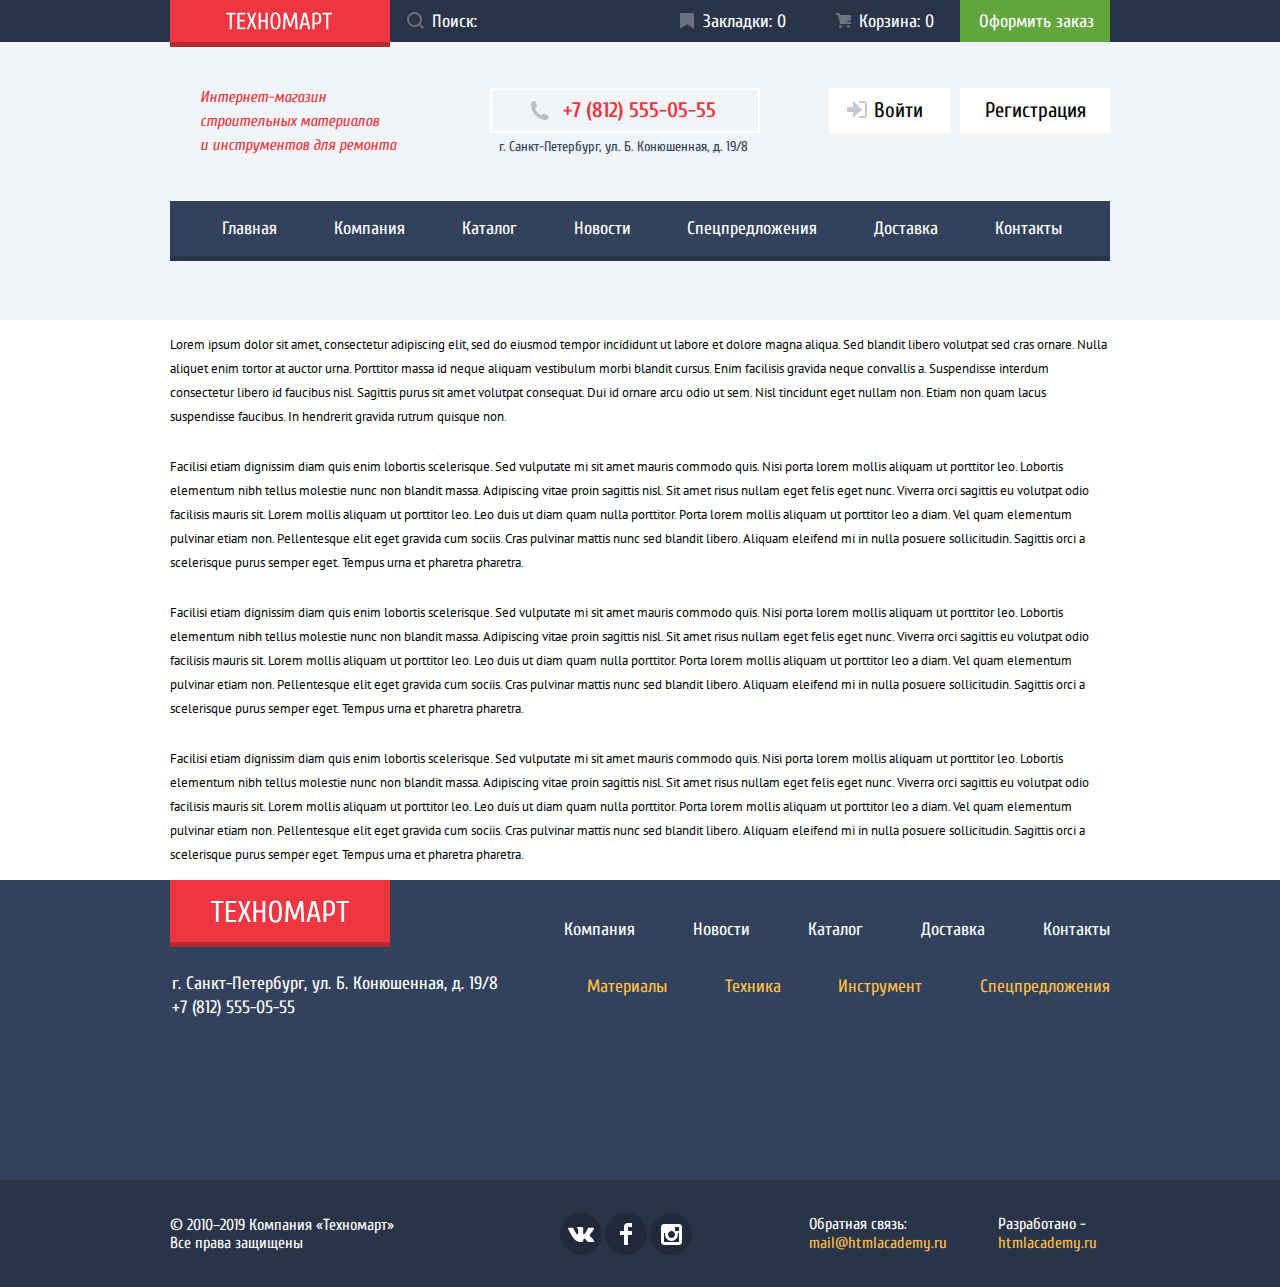
==== commit c247cfdf: "Bugfixes: Various bug fixes" ====
--- a/blank.html
+++ b/blank.html
@@ -16,7 +16,7 @@
           <h2 class="visually-hidden">Инструменты</h2>
           <ul class="tool-list">
             <li>
-              <a class="logo header-logo">
+              <a href="index.html" class="logo header-logo">
                 <img src="img/logo-technomart.svg" width="1008" height="18" alt="Логотип Интернет-маназина «Техномарт»">
               </a>
             </li>
@@ -24,7 +24,7 @@
               <div class="input-group">
                 <form action="https://echo.htmlacademy.ru" method="post">
                   <label for="search" class="visually-hidden" aria-label="Поиск"></label>
-                  <input id="search" autocomplete="off" class="search-input" name="search" type="text"
+                  <input id="search" autocomplete="off" class="search-input" name="search" type="search"
                          placeholder="Поиск:"/>
 
                   <button class="search-btn" type="submit">
@@ -145,7 +145,7 @@
     </main>
 
     <footer class="footer">
-      <div class="footer-upane container">
+      <div class="footer-upper-pane container">
         <a class="logo footer-logo" href="index.html">
           <img src="img/logo-technomart.svg" width="138" height="23" alt="Техномарт">
         </a>
@@ -194,11 +194,11 @@
           </section>
           <section class="right-column">
             <div>
-              <span class="small-text-white">Обратная связь:</span><br>
+              <span class="small-text-white">Обратная связь:</span>
               <a class="yellow-link" href="mailito:mail@htmlacademy.ru">mail@htmlacademy.ru</a>
             </div>
             <div>
-              <span class="small-text-white">Разработано -</span><br>
+              <span class="small-text-white">Разработано -</span>
               <a class="yellow-link" href="https://htmlacademy.ru/intensive/htmlcss">htmlacademy.ru</a>
             </div>
           </section>
--- a/css/style.css
+++ b/css/style.css
@@ -87,9 +87,15 @@
   left: 0px;
 }
 
-.header-logo {
-
-}
+.header-logo:active {
+  background: var(--color-red3);
+}
+
+.header-logo:active::after {
+  background: #BA2732;
+  box-shadow: inset 0px -5px 0px rgba(0, 0, 0, 0.24);
+}
+
 
 .header-logo img {
   width: 108px;
@@ -320,7 +326,9 @@
 
 .header-nav a:active {
   background: #1D2739;
-  opacity: 0.5;
+  /*opacity: 0.5;*/
+  color: rgba(255, 255, 255, 0.5);
+  box-shadow: inset 0px -5px 0px #293449;
 }
 
 .header-nav-list {
@@ -345,11 +353,6 @@
 .header-nav-list li:last-child a {
   padding-right: 42px;
 }
-
-/*.header-pane * {*/
-/*  outline: dashed 1px blue;*/
-/*  outline-offset: -1px;*/
-/*}*/
 
 .header-pane {
   font-family: var(--font-cuprum);
@@ -924,6 +927,7 @@
 .main {
 }
 
+.main h1,
 .main h2 {
   font-size: 30px;
   line-height: 30px;
@@ -964,13 +968,21 @@
 }
 
 .banner.banner-brands .button-red {
-
+  margin-top: -5px;
+  margin-right: 5px;
 }
 
 .grey {
   background-color: var(--color-grey4);
 }
-
+.catalog-heading {
+  background-color: var(--color-grey4);
+  padding-top: 29px;
+  padding-left: 29px;
+  padding-bottom: 29px;
+}
+
+.catalog-heading,
 .big-heading {
   text-transform: uppercase;
   color: var(--color-greydark2);
@@ -988,7 +1000,7 @@
 
 .courier-list {
   list-style: none;
-  padding: 0px;
+  padding: 0;
   margin: 0;
 }
 
@@ -996,23 +1008,36 @@
   font-family: var(--font-cuprum);
   font-size: 18px;
   line-height: 24px;
-  display: flex;
-  align-items: center;
-  margin-top: 9px;
+  position: relative;
+  margin-bottom: 10px;
+  padding-left: 37px;
+  padding-top: 2px;
+}
+
+.courier-list li:last-child {
+  margin-bottom: 0px;
+  padding-top: 3px;
 }
 
 .courier-list li::before {
+  position: absolute;
   content: "";
   width: 25px;
   height: 2px;
-  background-color: red;
-  margin-right: 12px;
+  background-color: var(--color-red);
+  top: 15px;
+  left: 0;
+}
+
+.courier-list li:last-child::before {
+  top: 12px
 }
 
 .catalog-grid {
   display: grid;
   grid-template-columns: 220px 700px;
   grid-column-gap: 20px;
+  margin-top: 20px;
 }
 
 .main .container {
@@ -1069,8 +1094,9 @@
   opacity: 1;
 }
 
-.sort-controls > a:hover {
+.sort-controls > a:hover:not(.selected) {
   opacity: 1;
+  border-bottom: solid 1px var(--color-red);
 }
 
 .sort-controls div {
@@ -1085,8 +1111,8 @@
   opacity: 0.3;
 }
 
-.sort-controls .desc.selected path,
-.sort-controls .asc.selected path {
+.desc.selected path,
+.asc.selected path {
   fill: var(--color-red4);
 }
 
@@ -1095,8 +1121,8 @@
   opacity: 1;
 }
 
-.sort-controls .asc:hover path,
-.sort-controls .desc:hover path {
+.asc:hover path,
+.desc:hover path {
   fill: var(--color-black);
 }
 
@@ -1109,6 +1135,7 @@
   width: 220px;
   display: flex;
   flex-direction: column;
+  justify-content: flex-start;
 }
 
 .filter fieldset {
@@ -1125,7 +1152,8 @@
   text-transform: uppercase;
   width: 100%;
   margin-bottom: 14px;
-  padding-top: 2px;
+  margin-bottom: 14px;
+  padding-top: 5px;
 }
 
 .filter fieldset::after {
@@ -1324,15 +1352,14 @@
   display: flex;
   flex-direction: column;
   align-items: center;
-  padding-top: 20px;
-  padding-bottom: 20px;
   cursor: pointer;
+  justify-content: flex-end;
 }
 
 .catalog-item .controls-group {
   position: absolute;
   left: 40px;
-  top: -21px;
+  bottom: 45px;
 }
 
 .tile:hover img {
@@ -1349,26 +1376,32 @@
 
 .catalog-item .placeholder {
   width: 100%;
-  height: 130px;
-  margin-bottom: 11px;
   position: relative;
+  display: flex;
+  justify-content: center;
+  align-items: center;
+  flex-grow: 1;
+  padding-left: 0px;
+  padding-right: 8px;
+  padding-bottom: 10px;
 }
 
 .placeholder img {
   -o-object-fit: contain;
   object-fit: contain;
-  margin: 0 0 0 32px;
+  max-width: 100%;
+  height: auto;
 }
 
 .catalog-item .title {
-  font-weight: 700;
   font-size: 18px;
   line-height: 20px;
   text-align: center;
   width: 184px;
   color: var(--color-black);
-  padding-top: 17px;
-  padding-bottom: 6px;
+  font-weight: bold;
+  font-family: var(--font-ptsans);
+  margin-bottom: 38px;
 }
 
 .catalog-item .price {
@@ -1378,14 +1411,16 @@
   -webkit-text-decoration-line: line-through;
   text-decoration-line: line-through;
   text-transform: uppercase;
-  font-weight: 700;
   text-align: center;
+  position: absolute;
+  font-weight: bold;
+  bottom: 73px;
 }
 
 .catalog-item .price-current {
+  margin-bottom:21px;
   height: 38px;
   width: 100%;
-  margin-top: auto;
 }
 
 .price-current span {
@@ -1428,8 +1463,7 @@
 }
 
 .buy-btn {
-  margin-top: 38px;
-  padding-left: 15px;
+  padding-left: 19px;
 }
 
 .buy-btn::before {
@@ -1546,10 +1580,8 @@
 }
 
 .brand-item a {
-  display: block;
   height: 100%;
   width: 100%;
-
   display: flex;
   align-items: center;
   justify-content: center;
@@ -1609,16 +1641,13 @@
 }
 
 .col-1 .button-red {
-  margin-top: auto;
-}
-
-.col-1 .button-red {
+  margin-top: 20px;
   width: 220px;
 }
 
 .col-2 .button-red {
   width: 300px;
-  margin-top: 25px;
+  margin-top: 23px;
 }
 
 .col-x2 p {
@@ -1641,7 +1670,7 @@
   font-family: var(--font-cuprum);
 }
 
-.footer-upane {
+.footer-upper-pane {
   display: flex;
   flex-wrap: wrap;
   justify-content: space-between;
@@ -1662,12 +1691,14 @@
   line-height: 24px;
 }
 
-.footer-upane span {
+.footer-upper-pane span {
   font-size: 18px;
   line-height: 24px;
   color: var(--color-white);
   display: block;
   margin-top: 27px;
+  padding-left: 2px;
+  padding-top: 3px;
 }
 
 .footer-nav-list.upper-menu {
@@ -1675,7 +1706,7 @@
   align-items: flex-end;
 }
 
-.footer-upane > ul:last-child {
+.footer-upper-pane > ul:last-child {
   padding-left: 23px;
   padding-top: 33px;
 }
@@ -1687,6 +1718,7 @@
 .footer-nav-item a.white-link:active {
   color: var(--color-background);
   opacity: 0.5;
+  text-decoration: none;
 }
 
 .footer a.yellow-link,
@@ -1695,16 +1727,22 @@
   display: block;
 }
 
+.footer a.yellow-link:active {
+  color: var(--color-yellowlight);
+  text-decoration: none;
+}
+
 .footer-nav-item a.yellow-link:active {
-  color: var(--color-yellowlight);
   opacity: 0.5;
 }
 
-.footer a, .footer a:hover, .footer a:focus {
+.footer a,
+.footer a:hover {
   color: var(--color-white);
 }
 
 .footer .small-text-white {
+  display: block;
   font-size: 16px;
   line-height: 24px;
   color: var(--color-white);
@@ -1727,6 +1765,12 @@
   font-size: 16px;
   line-height: 18px;
   margin-left: auto;
+  height: 100%;
+  padding-top: 32px;
+}
+
+.right-column .yellow-link {
+  margin-top: -2px;
 }
 
 .right-column div:last-child {
@@ -1856,6 +1900,7 @@
 /* RANGE SLIDER */
 .range-slider {
   width: 220px;
+  margin-top: -3px;
 }
 
 .range-controls {
@@ -2010,10 +2055,6 @@
   border-top: 1px var(--color-white) solid;
 }
 
-.side-menu__navbar :not(.current):hover {
-  background-color: #293449;
-}
-
 .side-menu .content-panel {
   z-index: 1;
   flex-grow: 1;
@@ -2049,7 +2090,7 @@
 
 }
 
-#warranty::after {
+.warranty::after {
   content: "";
   right: 0px;
   top: 0;
@@ -2062,7 +2103,7 @@
   z-index: -1;
 }
 
-#finance::after {
+.finance::after {
   content: "";
   right: 0;
   top: 40px;
@@ -2074,7 +2115,7 @@
   background-repeat: no-repeat;
 }
 
-#finance .button-red {
+.finance .button-red {
   width: 212px;
 }
 
@@ -2298,3 +2339,15 @@
 .model-msg .button-red {
   width: 460px;
 }
+
+legend.makers-legend {
+  padding-top: 8px;
+}
+
+.filter fieldset:nth-child(2) {
+  margin-bottom: 0;
+}
+
+legend.power-legend {
+  padding-top: 19px;
+}
